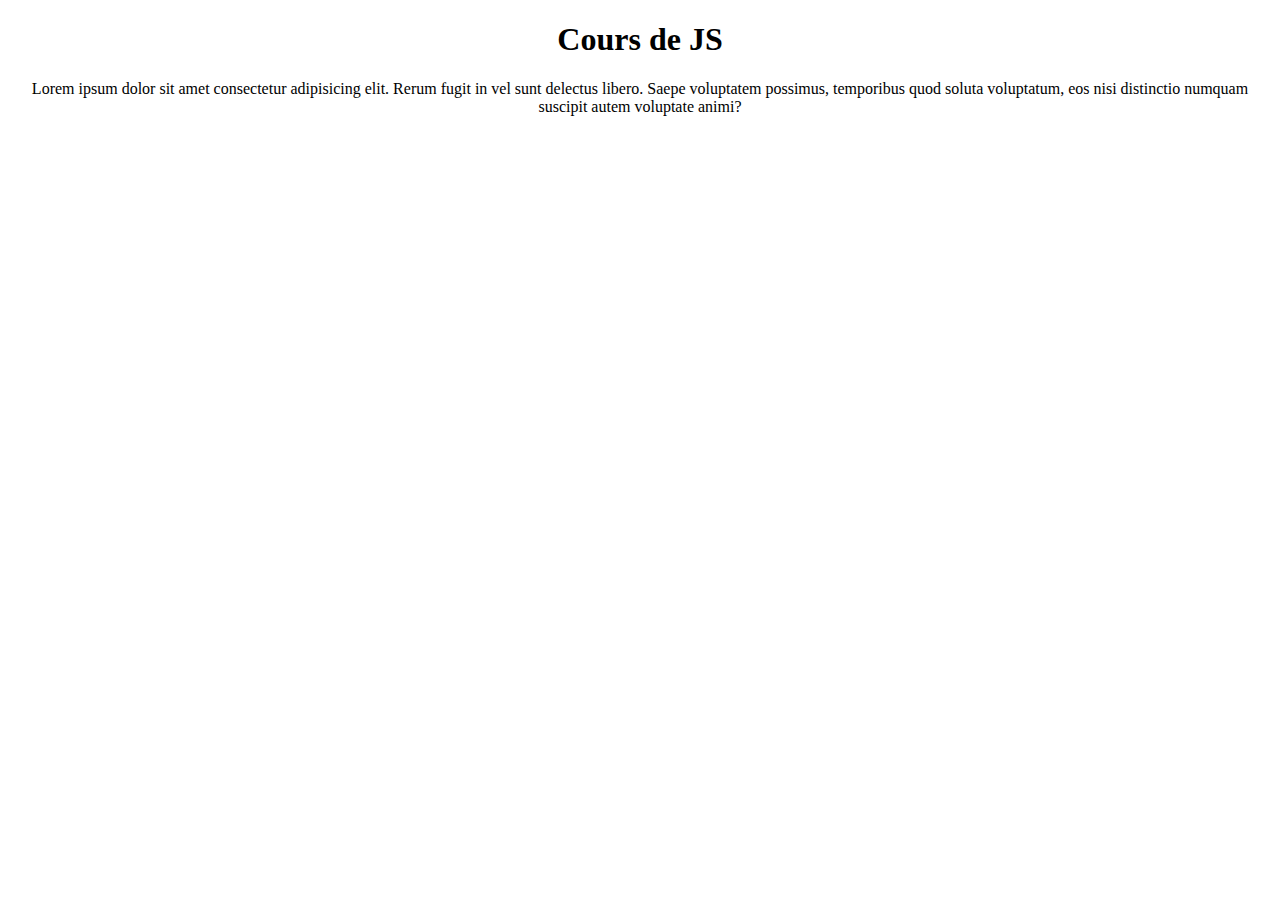
==== index.html @ cdd17912 "initial" ====
<!DOCTYPE html>
<html lang="en">
<head>
    <meta charset="UTF-8">
    <meta name="viewport" content="width=device-width, initial-scale=1.0">
    <title>A La Decouverte De JS</title>
</head>
<body>
    <center>
        <h1>Cours de JS</h1>
        <p>
            Lorem ipsum dolor sit amet consectetur 
            adipisicing elit. Rerum fugit in vel sunt delectus
             libero. Saepe voluptatem possimus, temporibus quod 
             soluta voluptatum, eos nisi distinctio numquam suscipit
            autem voluptate animi?
        </p>
    </center>
</body>
<script src="script.js" defer></script>


</html>
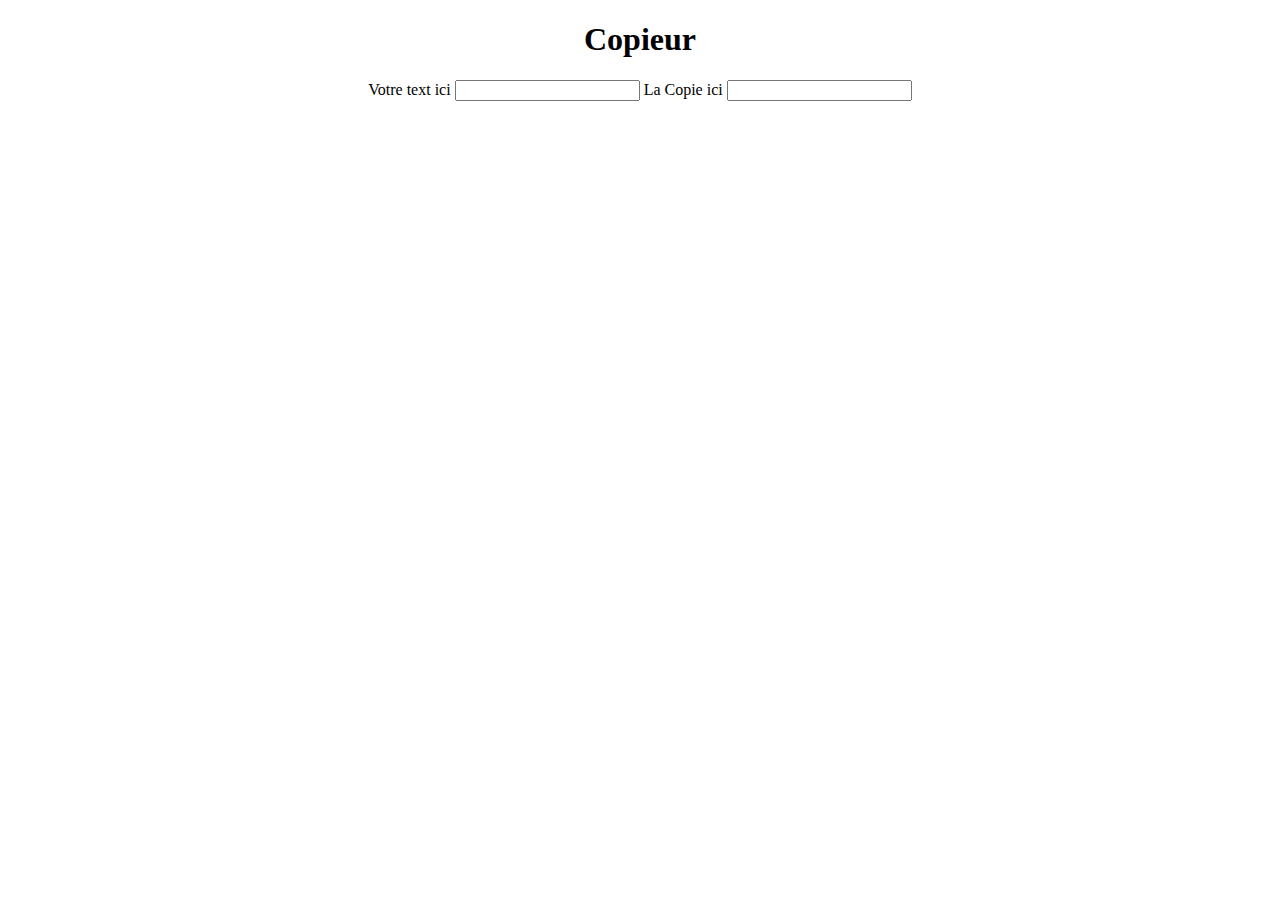
==== commit b083abf0: "DOM exo 1 done" ====
--- a/index.html
+++ b/index.html
@@ -7,14 +7,14 @@
 </head>
 <body>
     <center>
-        <h1>Cours de JS</h1>
-        <p>
-            Lorem ipsum dolor sit amet consectetur 
-            adipisicing elit. Rerum fugit in vel sunt delectus
-             libero. Saepe voluptatem possimus, temporibus quod 
-             soluta voluptatum, eos nisi distinctio numquam suscipit
-            autem voluptate animi?
-        </p>
+       <h1>Copieur</h1>
+       <form action="">
+        <label for="">Votre text ici</label> 
+        <input type="text" class="originalText">
+
+        <label for="">La Copie ici</label> 
+        <input type="text" class="copiedText">
+       </form>
     </center>
 </body>
 <script src="script.js" defer></script>
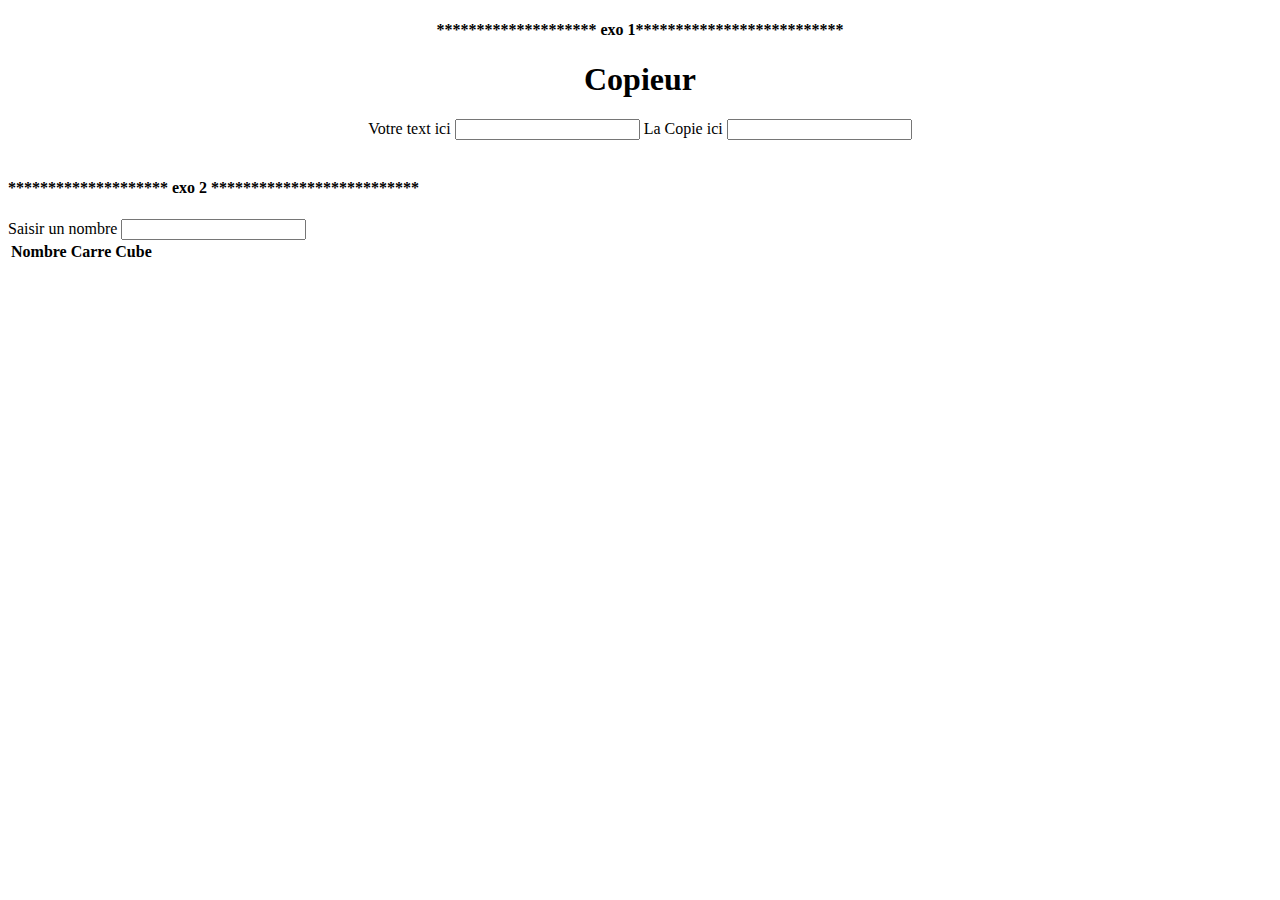
==== commit feca3f85: "DOM exo 2 done" ====
--- a/index.html
+++ b/index.html
@@ -4,9 +4,12 @@
     <meta charset="UTF-8">
     <meta name="viewport" content="width=device-width, initial-scale=1.0">
     <title>A La Decouverte De JS</title>
+    <link rel="stylesheet" href="https://cdn.jsdelivr.net/npm/bootstrap@5.2.3/dist/css/bootstrap.min.css" integrity="sha384-rbsA2VBKQhggwzxH7pPCaAqO46MgnOM80zW1RWuH61DGLwZJEdK2Kadq2F9CUG65" crossorigin="anonymous">
 </head>
-<body>
+<body class="p-4">
     <center>
+        
+        <h4>******************** exo 1**************************</h4>        
        <h1>Copieur</h1>
        <form action="">
         <label for="">Votre text ici</label> 
@@ -16,6 +19,25 @@
         <input type="text" class="copiedText">
        </form>
     </center>
+    <br>
+    <h4>******************** exo 2 **************************</h4>        
+    <div id="exo2">
+        <label for="">Saisir un nombre</label>
+        <input type="text" class="number">
+        <table class="table table-bordered table-stripped">
+            <tr>
+                 <th>Nombre</th>
+                 <th>Carre</th>
+                 <th>Cube</th>
+            </tr>
+            <tr>
+                <td id="nombre"></td>
+                <td id="carre"></td>
+                <td id="cube"></td>
+            </tr>
+        </table>
+    </div>
+
 </body>
 <script src="script.js" defer></script>
 
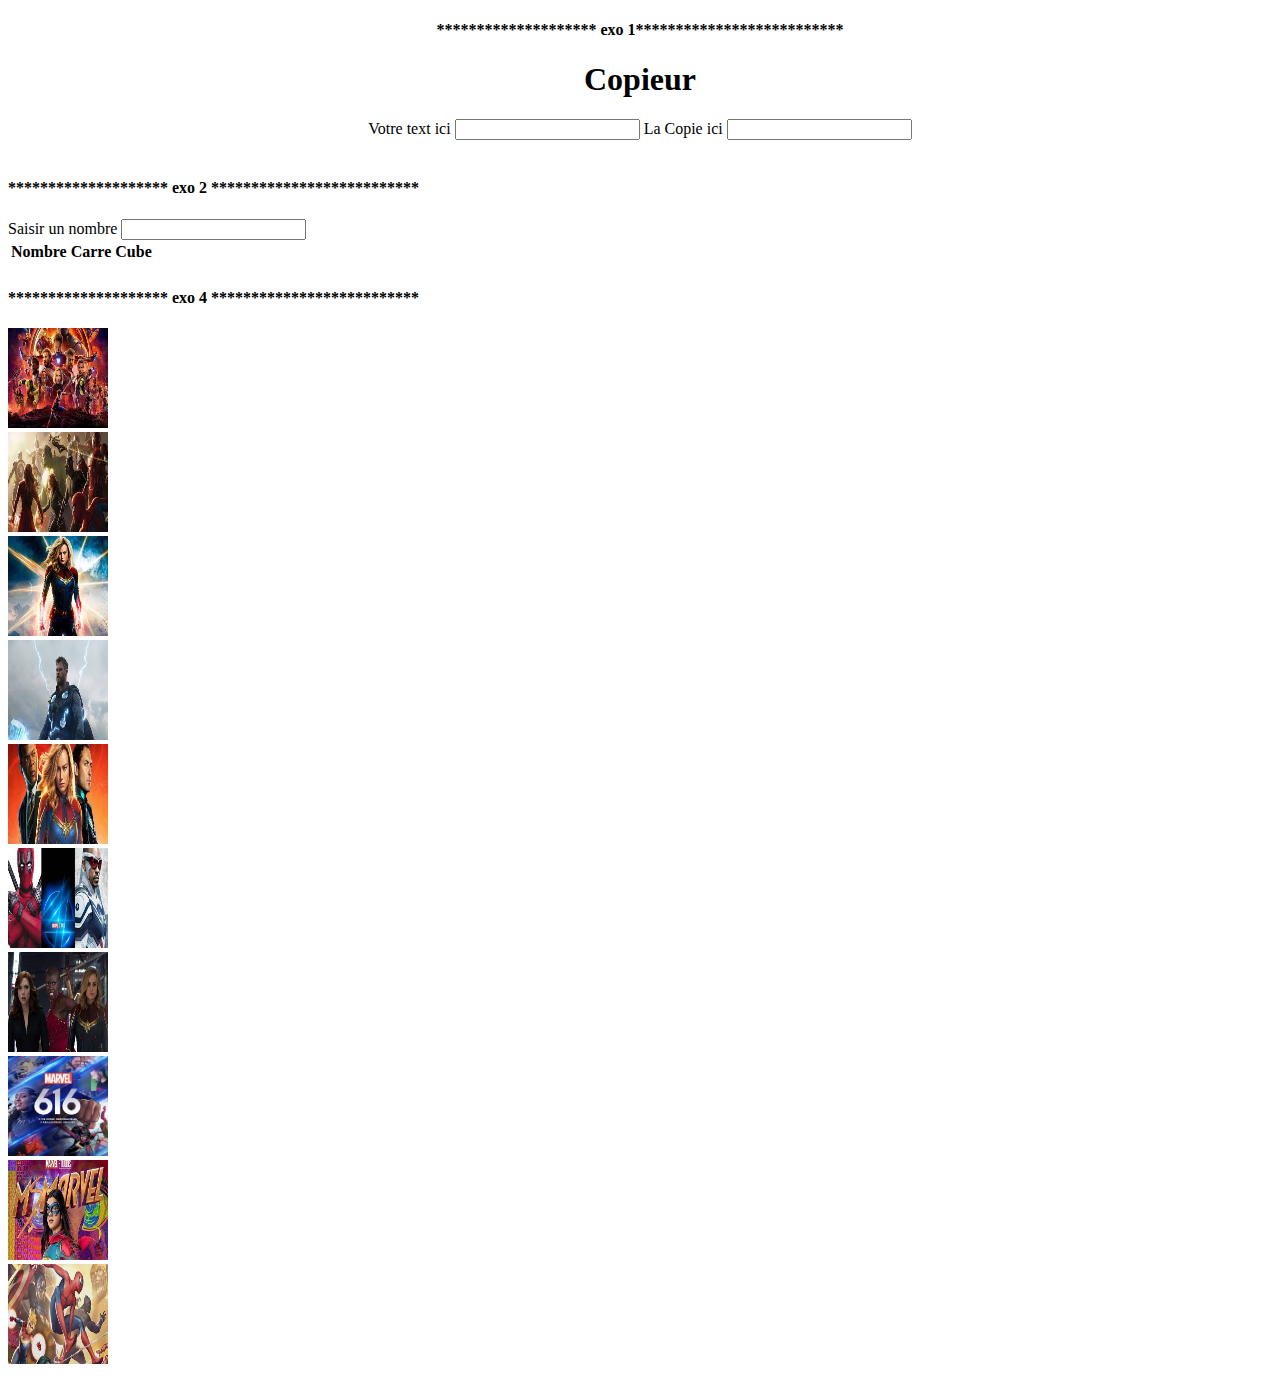
==== commit 4ac64a5c: "DOM exo 4 done" ====
--- a/index.html
+++ b/index.html
@@ -37,7 +37,55 @@
             </tr>
         </table>
     </div>
-
+    <h4>******************** exo 4 **************************</h4>        
+    <div class="row" id="exo4">
+        <div class="col-6" id="bigImage">
+             
+        </div>
+        <div class="col-6" id="smallImages">
+            <div class="row" >
+                <div class="col-6" >
+                    <img  src="images/marverl1.jpg" width="100" height="100" alt="">
+                </div>
+                <div class="col-6">
+                    <img  src="images/marvel2.jpg" width="100" height="100" alt="">
+                </div>
+            </div>
+            <div class="row" >
+                <div class="col-6">
+                    <img  src="images/marvel3.jpg" width="100" height="100" alt="">
+                </div>
+                <div class="col-6">
+                    <img  src="images/marvel4.jpg" width="100" height="100" alt="">
+                </div>
+            </div>
+            <div class="row" >
+                <div class="col-6">
+                    <img  src="images/marvel5.jpg" width="100" height="100" alt="">
+                </div>
+                <div class="col-6">
+                    <img  src="images/marvel6.jpg" width="100" height="100" alt="">
+                </div>
+            </div>
+            <div class="row" >
+                <div class="col-6">
+                    <img  src="images/marvel7.jpg" width="100" height="100" alt="">
+                </div>
+                <div class="col-6">
+                    <img  src="images/marvel8.jpg" width="100" height="100" alt="">
+                </div>
+            </div>
+            <div class="row" >
+                <div class="col-6">
+                    <img  src="images/marvel9.jpg" width="100" height="100" alt="">
+                </div>
+                <div class="col-6">
+                    <img  src="images/marvel10.jpg" width="100" height="100" alt="">
+                </div>
+            </div>
+            
+        </div>
+    </div>
 </body>
 <script src="script.js" defer></script>
 
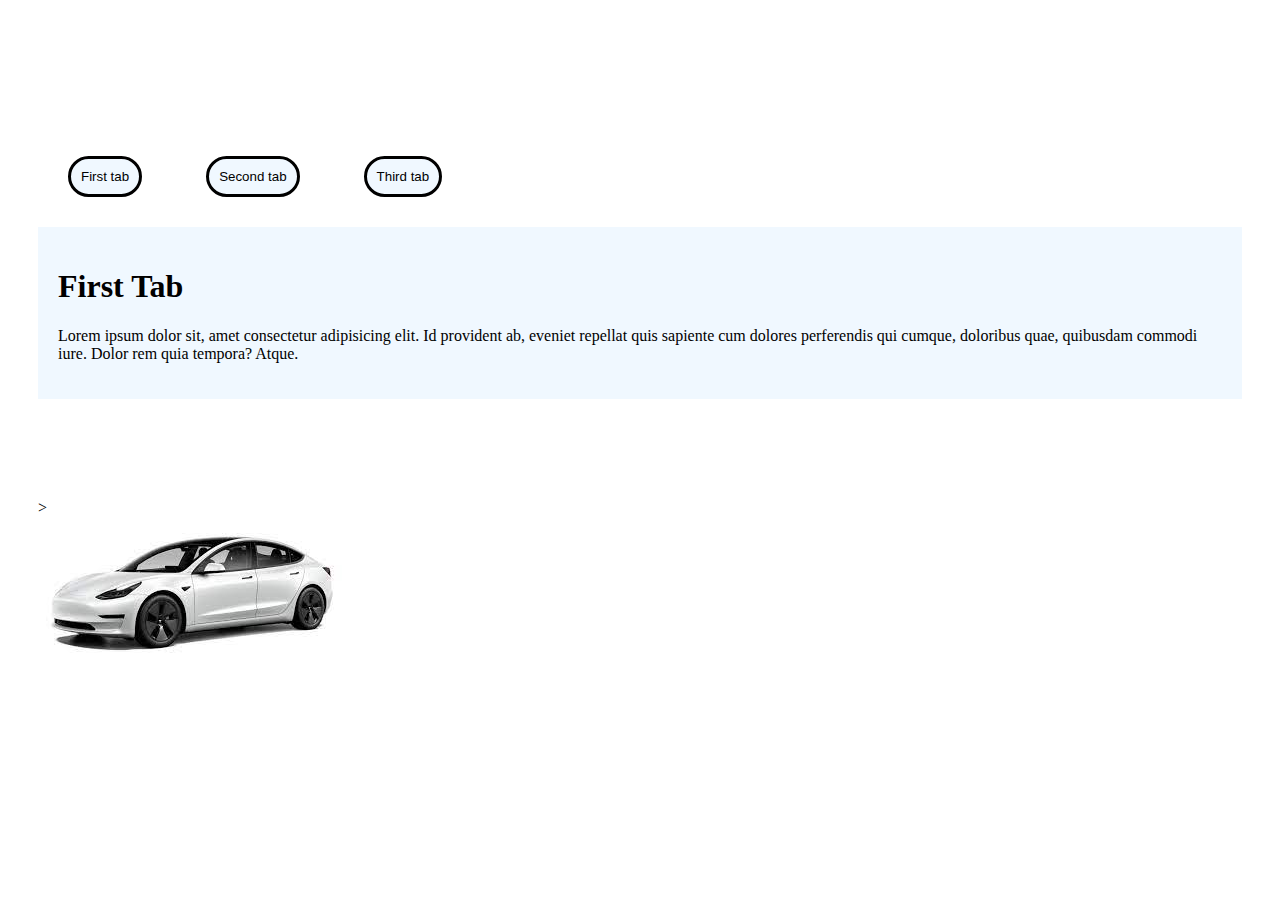
==== commit 5bafc3ff: "ok" ====
--- a/index.html
+++ b/index.html
@@ -4,12 +4,13 @@
     <meta charset="UTF-8">
     <meta name="viewport" content="width=device-width, initial-scale=1.0">
     <title>A La Decouverte De JS</title>
+    <link rel="stylesheet" href="style.css">
     <link rel="stylesheet" href="https://cdn.jsdelivr.net/npm/bootstrap@5.2.3/dist/css/bootstrap.min.css" integrity="sha384-rbsA2VBKQhggwzxH7pPCaAqO46MgnOM80zW1RWuH61DGLwZJEdK2Kadq2F9CUG65" crossorigin="anonymous">
 </head>
 <body class="p-4">
-    <center>
+    <!-- <section> -->
         
-        <h4>******************** exo 1**************************</h4>        
+        <!-- <h4>******************** exo 1**************************</h4>        
        <h1>Copieur</h1>
        <form action="">
         <label for="">Votre text ici</label> 
@@ -18,10 +19,10 @@
         <label for="">La Copie ici</label> 
         <input type="text" class="copiedText">
        </form>
-    </center>
+    </section> -->
     <br>
-    <h4>******************** exo 2 **************************</h4>        
-    <div id="exo2">
+    <!-- <h4>******************** exo 2 **************************</h4>        
+    <section id="exo2">
         <label for="">Saisir un nombre</label>
         <input type="text" class="number">
         <table class="table table-bordered table-stripped">
@@ -36,9 +37,20 @@
                 <td id="cube"></td>
             </tr>
         </table>
-    </div>
-    <h4>******************** exo 4 **************************</h4>        
-    <div class="row" id="exo4">
+    </section>
+    <section> -->
+    <!-- <h4>******************** exo 3 **************************</h4>        
+        <h1>Deplacement carre</h1>
+        <button id="deplacer">Deplacer</button>
+        <div id="monCareeBlue">
+            mon caree
+        </div>
+
+    </section> -->
+    <!-- <h4>******************** exo 4 **************************</h4>        
+    <section class="row" id="exo4">
+        <h1>Galerie</h1>
+
         <div class="col-6" id="bigImage">
              
         </div>
@@ -85,9 +97,80 @@
             </div>
             
         </div>
+    </section> -->
+    <!-- <h4>******************** exo 1 spoileur **************************</h4>         -->
+    <!-- <section id="spoiler">
+        <p>
+            Lorem ipsum dolor sit amet consectetur adipisicing elit. 
+            Neque praesentium 
+            <span>Lorem ipsum dolor sit amet consectetur 
+                adipisicing elit. At quam sed nesciunt deserunt 
+                quaerat unde accusamus. Vitae ipsam earum 
+                dignissimos sapiente corporis amet fuga 
+                veniam quidem temporibus, iste, quos                 
+            </span> modi blanditiis accusamus saepe non,
+             ad aspernatur porro alias, ut at inventore aliquam a quas 
+             pariatur molestias. Nesciunt, reprehenderit assumenda!
+        </p>
+        <button id="showSpoiler"> afficher le spoiler </button>
+    </section> -->
+    <section id="Dom2Exo2">
+    <button id="firstTab">First tab</button>
+    <button id="secondTab">Second tab</button>
+    <button id="thirdTab">Third tab</button>
+    <div class="tab-content firstTabContainer">
+        <h1>First Tab</h1>
+        <p>
+            Lorem ipsum dolor sit, amet consectetur adipisicing elit. Id provident ab, eveniet repellat quis sapiente cum dolores perferendis qui cumque, doloribus quae, quibusdam commodi iure. Dolor rem quia tempora? Atque.
+        </p>
     </div>
+    <div class="tab-content secondTabContainer">
+        <h1>Second Tab</h1>
+        <p>
+            Lorem ipsum dolor sit, amet consectetur adipisicing elit. Id provident ab, eveniet repellat quis sapiente cum dolores perferendis qui cumque, doloribus quae, quibusdam commodi iure. Dolor rem quia tempora? Atque.
+        </p>
+    </div>
+    <div class="tab-content thirdTabContainer">
+        <h1>Third Tab</h1>
+        <p>
+            Lorem ipsum dolor sit, amet consectetur adipisicing elit. Id provident ab, eveniet repellat quis sapiente cum dolores perferendis qui cumque, doloribus quae, quibusdam commodi iure. Dolor rem quia tempora? Atque.
+        </p>
+    </div>
+</section>
+<!-- <section id="dom2exo3">
+    <h6>Deplaceur</h6>
+    <div id="carreVert"></div>
+</section> -->
+<section id="dom2Exo4">    
+    <div class="row">
+        <div class="offset-4 col-3">
+            <img id="maVoitureHaut" src="images/tesla.jpg" alt="">
+        </div>>
+    </div>
+    <div class="row">
+        <div class="col-3">
+            <img id="maVoitureGauche" src="images/tesla.jpg" alt="">
+        </div>
+        <div class="col-3">
+                <img id="maVoiture" src="images/tesla.jpg" alt="">
+        </div>
+        <div class="  col-3">
+                <img id="maVoitureDroite" src="images/tesla.jpg" alt="">
+        </div>
+    </div>
+    <div class="row">
+      <div class="offset-4 col-3">
+        <img id="maVoitureBas" src="images/tesla.jpg" alt="">
+      </div>
+    </div>
+
+
+
+</section>
 </body>
 <script src="script.js" defer></script>
 
 
-</html>+</html>
+
+
--- a/style.css
+++ b/style.css
@@ -0,0 +1,51 @@
+section{
+    margin: 100px 30px;
+}
+
+#monCareeBlue{
+    background-color: blue;
+    width: 100px;
+    height: 80px;
+    color: white;
+}
+button{
+    background-color: aliceblue;
+    color: black;
+    padding: 10px;
+    margin: 30px;
+    border-radius: 50px;
+    border:solid 3px ;
+}
+.droite{
+    margin-left: 200px;
+}
+.gauche{
+    margin-right: 200px;
+}
+.haut{
+    margin-bottom: 200px;
+}
+
+#spoiler p span{ 
+    display: none;
+    color: blue;
+} 
+
+.hide{
+    display: 'block';
+}
+
+.tab-content{
+    /* height: 100px; */
+    background-color:aliceblue;
+    padding: 20px;
+}
+#carreVert {
+    background-color: greenyellow;
+    height: 100px;
+    width: 100px;
+}
+
+#maVoiture{
+    
+}